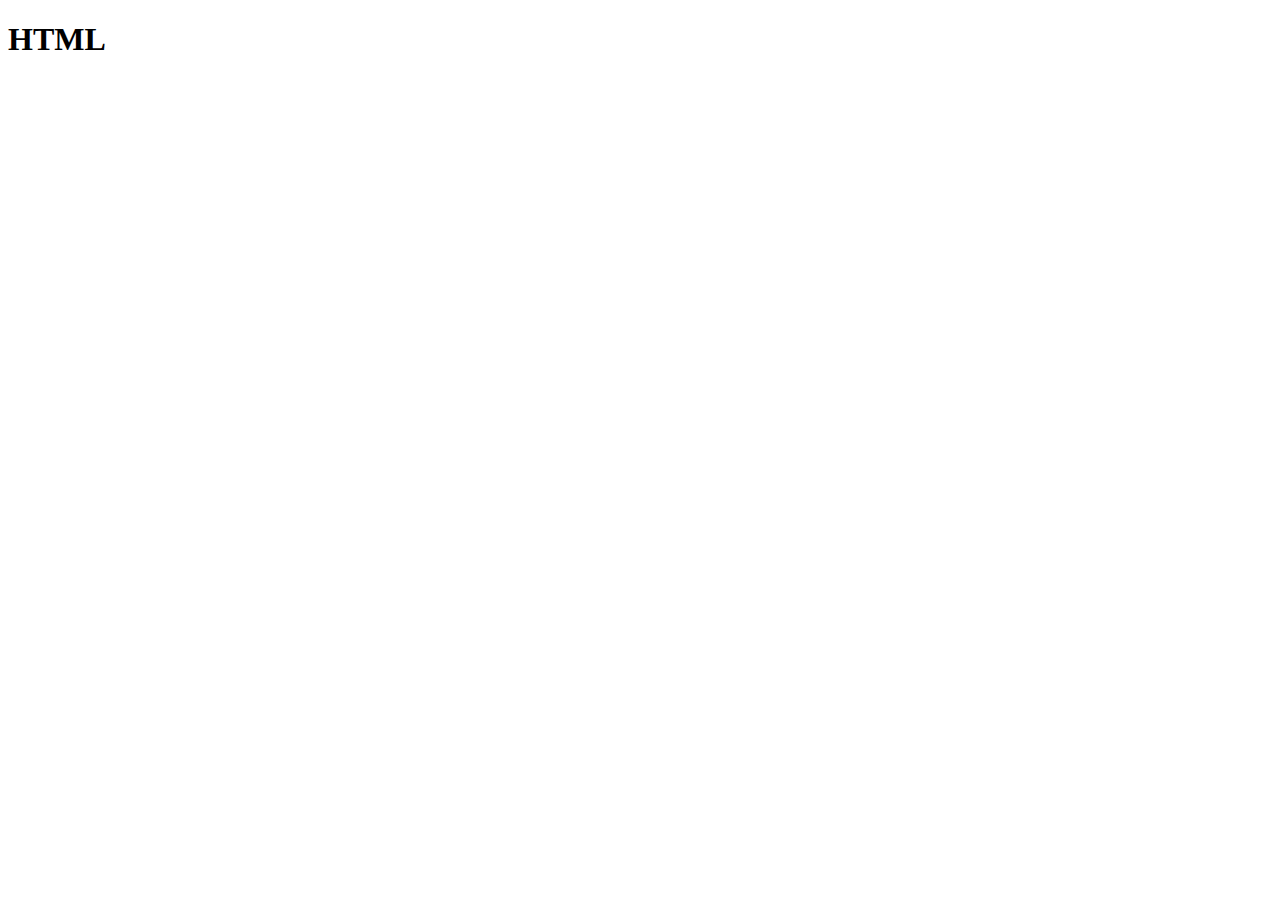
==== index.html @ 0c68dde2 "Inicio de proyecto html" ====
<!DOCTYPE html>
<html lang="en">
<head>
    <meta charset="UTF-8">
    <meta name="viewport" content="width=device-width, initial-scale=1.0">
    <meta http-equiv="X-UA-Compatible" content="ie=edge">
    <title>Aprendiendo HTML</title>
</head>
<body>
    <h1>HTML</h1>
</body>
</html>
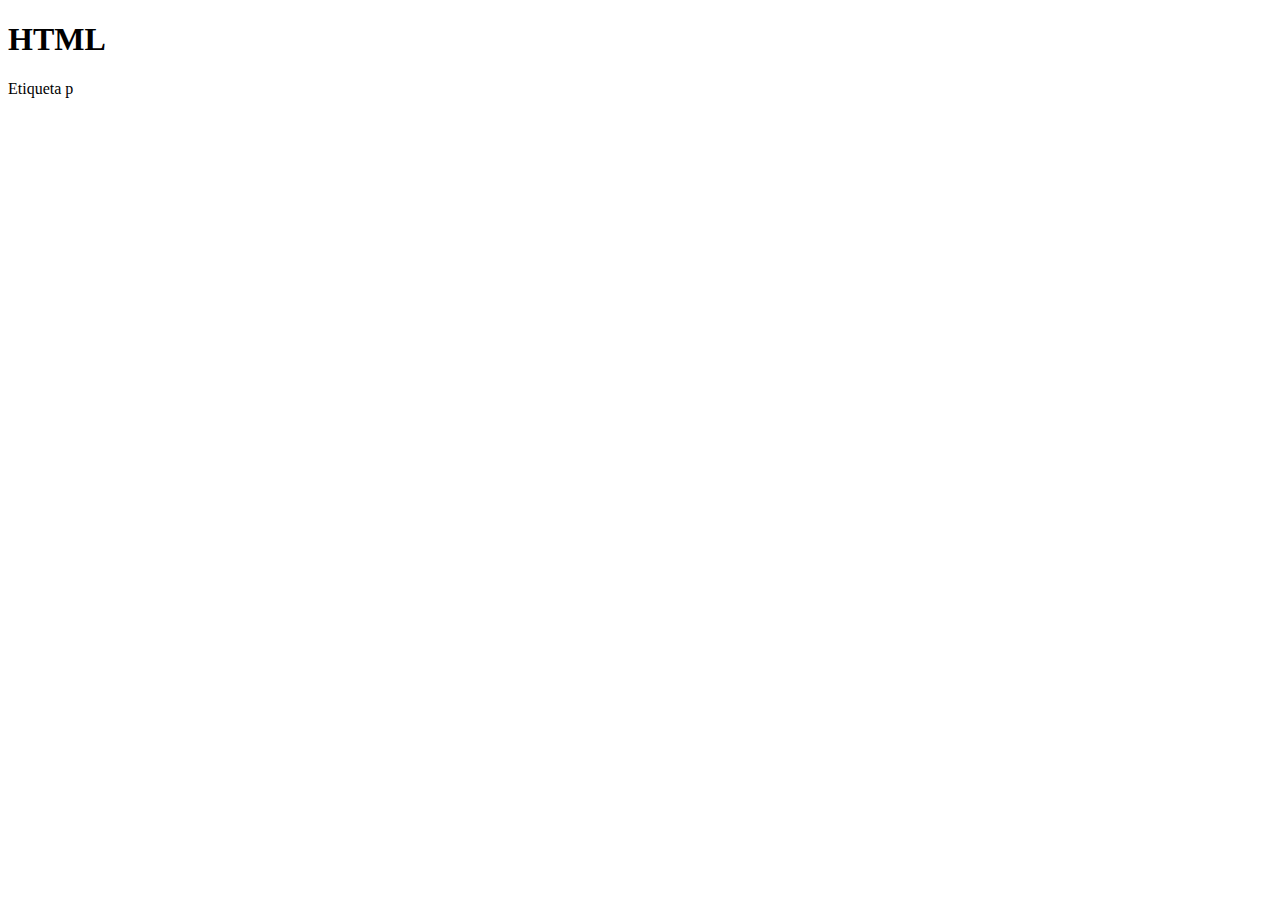
==== commit 8af3b5fd: "etiqueta p" ====
--- a/index.html
+++ b/index.html
@@ -8,5 +8,6 @@
 </head>
 <body>
     <h1>HTML</h1>
+    <p>Etiqueta p</p>
 </body>
 </html>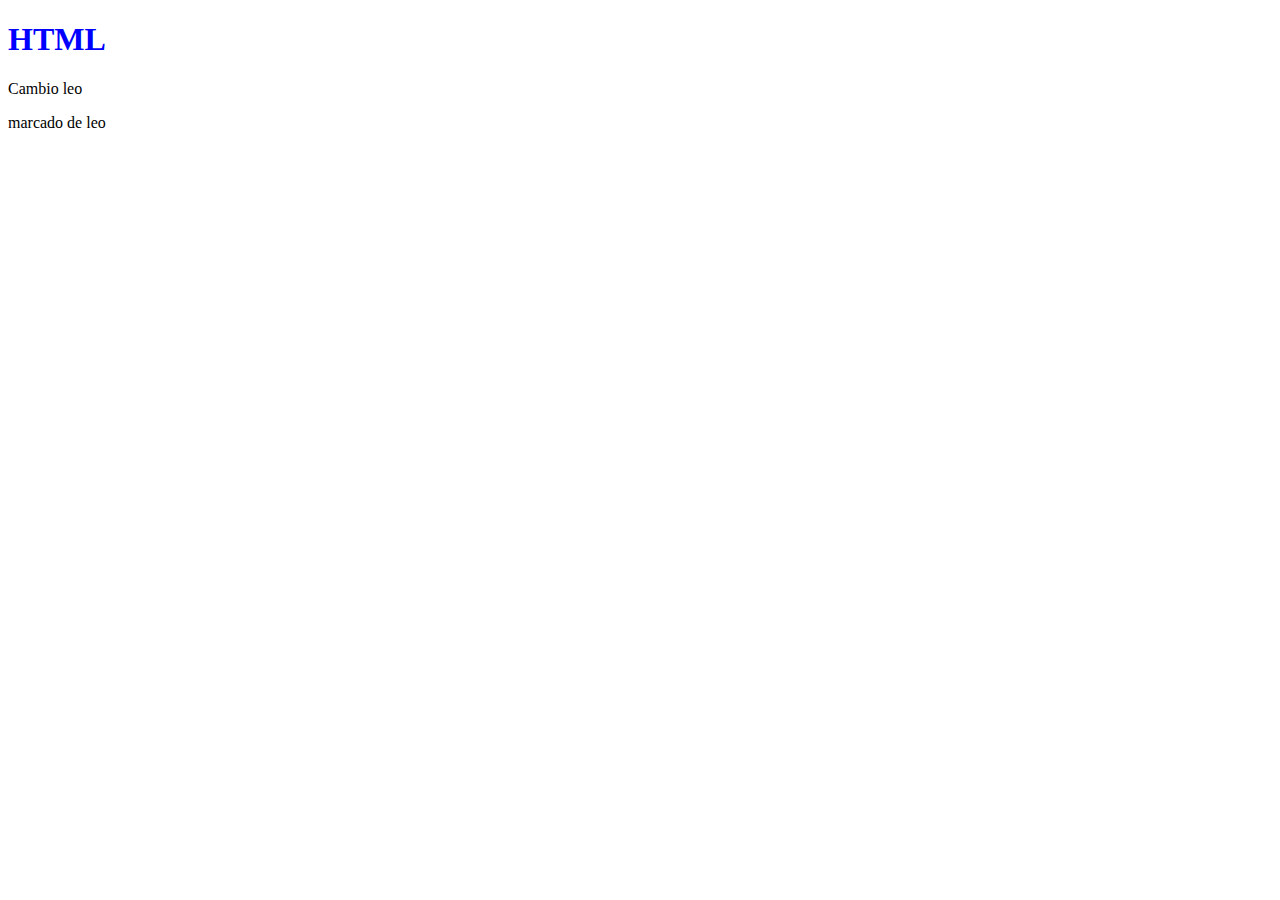
==== commit 0e420354: "cambios leo" ====
--- a/index.html
+++ b/index.html
@@ -2,12 +2,11 @@
 <html lang="en">
 <head>
     <meta charset="UTF-8">
-    <meta name="viewport" content="width=device-width, initial-scale=1.0">
-    <meta http-equiv="X-UA-Compatible" content="ie=edge">
     <title>Aprendiendo HTML</title>
 </head>
 <body>
-    <h1>HTML</h1>
-    <p>Etiqueta p</p>
+    <h1 style="color:blue">HTML</h1>
+    <p>Cambio leo</p><!--  -->
+    <p>marcado de leo</p>
 </body>
 </html>